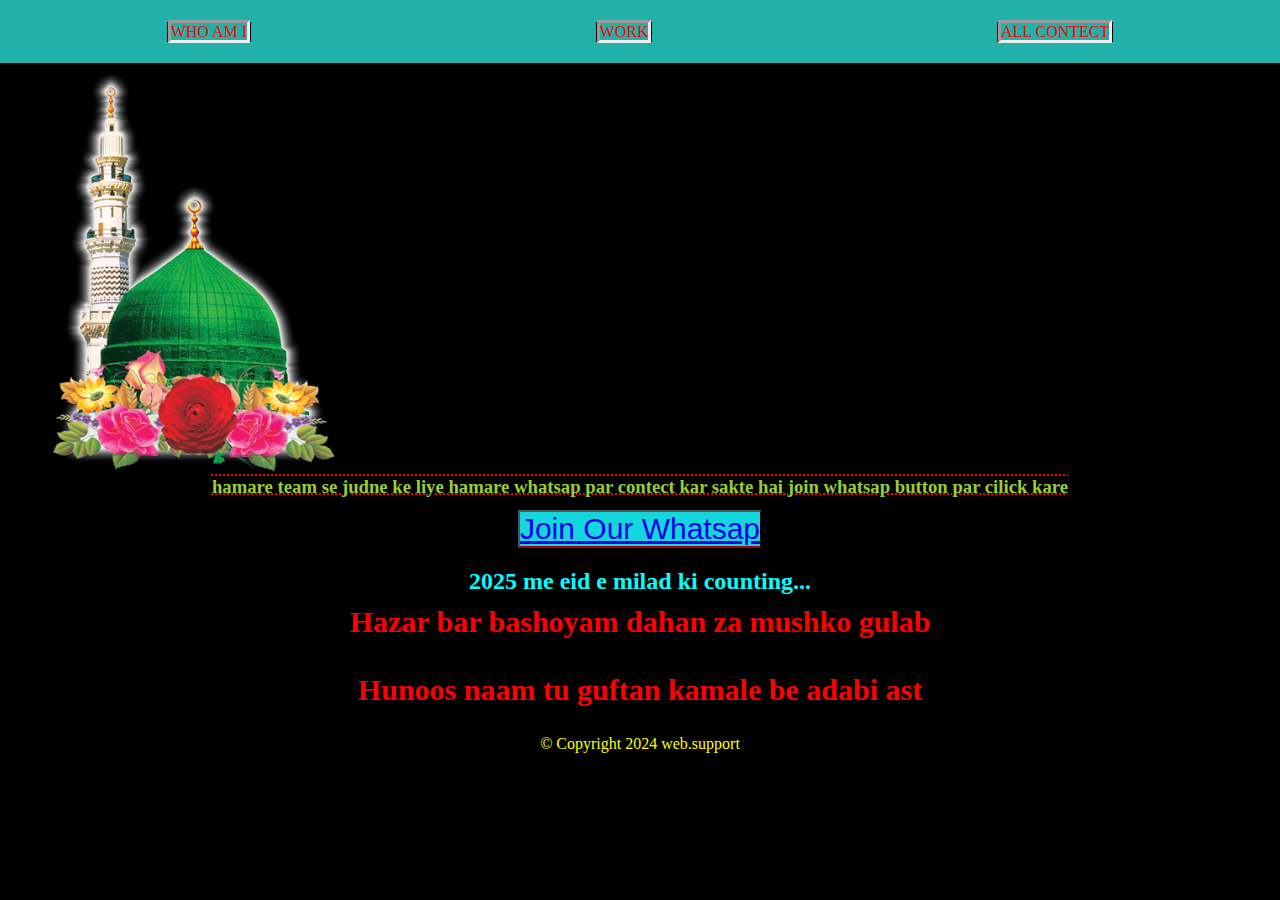
==== index.html @ 4d50e919 "Add files via upload" ====
<!DOCTYPE html>
<html>

<head>
  <meta charset="UTF-8">
  <meta name="viewport" content="width=device-width, initial-scale=1">
  <meta http-equiv="X-UA-Compatible"content="ie=edge">
  <!--<meta name="description" conten="milad e mustafa camaty of hadha jila unnao">-->
  <meta name="keywords" content="milad, islam, islamic,unnao, hadha, achalganj, makboolaalamshah, makbool aalam shah shaheed, islamZindaBad,">
  <meta name="robots" content="INDEX, FOLLOW">
  <title>MILAD E MUSTAFA 12 RABIUL NOOR</title>
  <link rel="stylesheet" href="vakaar.css">
</head>
<body>
  <div class="protfolio-container">
    <ul class="navlist">
      <li><a href="who am i.html">WHO AM I</a></li>
      <li><a href="work.html"> Work</a></li>
      
      <li><a href="contect.html">all Contect</a></li>
    </ul>
    <div class="left-container"></div>
    <dive class="right-container"></dive> 
  </div>
  <div>
  <h1 class="allah">اﷲ محمد</h1>
  </div>
  
<img class="img " src="madeenah.png" alt="madeenah.png">

  <h3 class="h3"> hamare team se judne ke liye 
    hamare whatsap par contect kar sakte hai 
    join whatsap button par cilick kare 
  </h3>
  
  <button class="button">
    <a href="https://wa.link/fdzzh1">
    Join Our Whatsap</a></button>
  
  <h2 class="milad-date">
    2025 me eid e milad ki counting...
  </h2>
  <div class="date">
  <!-- Display the countdown timer in an element -->
<p id="demo"></p>
<script>
// Set the date we're counting down to
var countDownDate = new Date("Sep 4, 2025 12:37:25").getTime();

// Update the count down every 1 second
var x = setInterval(function() {

  // Get today's date and time
  var now = new Date().getTime();

  // Find the distance between now and the count down date
  var distance = countDownDate - now;

  // Time calculations for days, hours, minutes and seconds
  var days = Math.floor(distance / (1000 * 60 * 60 * 24));
  var hours = Math.floor((distance % (1000 * 60 * 60 * 24)) / (1000 * 60 * 60));
  var minutes = Math.floor((distance % (1000 * 60 * 60)) / (1000 * 60));
  var seconds = Math.floor((distance % (1000 * 60)) / 1000);

  // Display the result in the element with id="demo"
  document.getElementById("demo").innerHTML = days + "-day :: " + hours + "-hours :: "
  + minutes + "-minutes :: " + seconds + "-second ";

  // If the count down is finished, write some text
  if (distance < 0) {
    clearInterval(x);
    document.getElementById("demo").innerHTML = "EXPIRED";
  }
}, 1000);
</script>
</div>
  
  <h4>
    Hazar bar bashoyam dahan za mushko gulab
    <br>
    <br>
    Hunoos naam tu guftan kamale be adabi ast
  </h4>
  
  <footer>&copy; Copyright 2024 web.support</footer>

</body>

</html>
---- vakaar.css ----
* {
    margin: 0;
    padding: 0;
}

.protfolio {
    min-height: 100vh;
    width: 100%;
    display: flex;
}

.navlist {
    display: flex;
    grid-auto-flow: block;
    margin: auto;
    gap: 0.7em;
    background: lightseagreen;
    height: 7vh;
    width: 100%;
    align-items: center;
    position: ;
}

.navlist li {
    display: block;
    margin: auto;
    border: solid 1px;
    list-style: none;
    align-items: center;
    margin-left: px;
}

.navlist li a {
    border: inset;
    text-decoration: none;
    text-transform: uppercase;
    color: red;
    align-items: center;
}

body {
    background-color: black;
}

.allah {
    margin-left: 80px;
    text-align: center;
    top: 100px;
    font-size: 50px;
    position: relative;
    animation-duration: 1s;
    animation-iteration-count: infinite;
    animation-name: a;
}

@keyframes a {
    0% {
        color: limegreen;
    }
    10% {
        color: navajowhite;
    }
    20% {
        color: mediumvioletred;
    }
    30% {
        color: yellow;
    }
    40% {
        color: lightpink;
    }
    50% {
        color: darkblue;
    }
    60% {
        color: whitesmoke;
    }
    70% {
        color: lawngreen;
    }
    80% {
        color: deeppink;
    }
    90% {
        color: yellowgreen;
    }
    100% {
        color: palegoldenrod;
    }
}

.img {
    height: 400px;
    margin-top: -50px;
    margin-left: 52px;
}

.h3 {
    text-align: center;
    color: yellowgreen;
    text-decoration: underline overline dotted red;
}

h4 {
    color: red;
    text-align: center;
    font-size: 30px;
    margin-top: 10px;
}


button {
    display: block;
    margin: auto;
    margin-left: px;
    margin-top: 12px;
    font-size: 30px;
    background-color: rgb(20, 214, 221);
    color: red;
    border-bottom-color: red;
    border-bottom-style: inline;
}

button :hover {
    background-color: red;
    color: greenyellow;
}

.milad-date {
    text-align: center;
    color: aqua;
    margin-top: 20px;
    animation: glow 1s ease-in-out infinite alternate;
}

@-webkit-keyframes glow {
    from {
        text-shadow: 0 0 20px #fff, 0 0 30px #99ffff, 0 0 40px #99ffff;
    }
    to {
        text-shadow: 0 0 20px #fff, 0 0 30px #99ffff, 0 0 40px #99ffff
    }
}

.date {
    background-color: #097969;
    justify-content: center;
    align-items: center;
    text-align: center;
    font-size: 20px;
    color: yellow;
}

footer {
    margin-top: 28px;
    text-align: center;
    color: yellow;
}
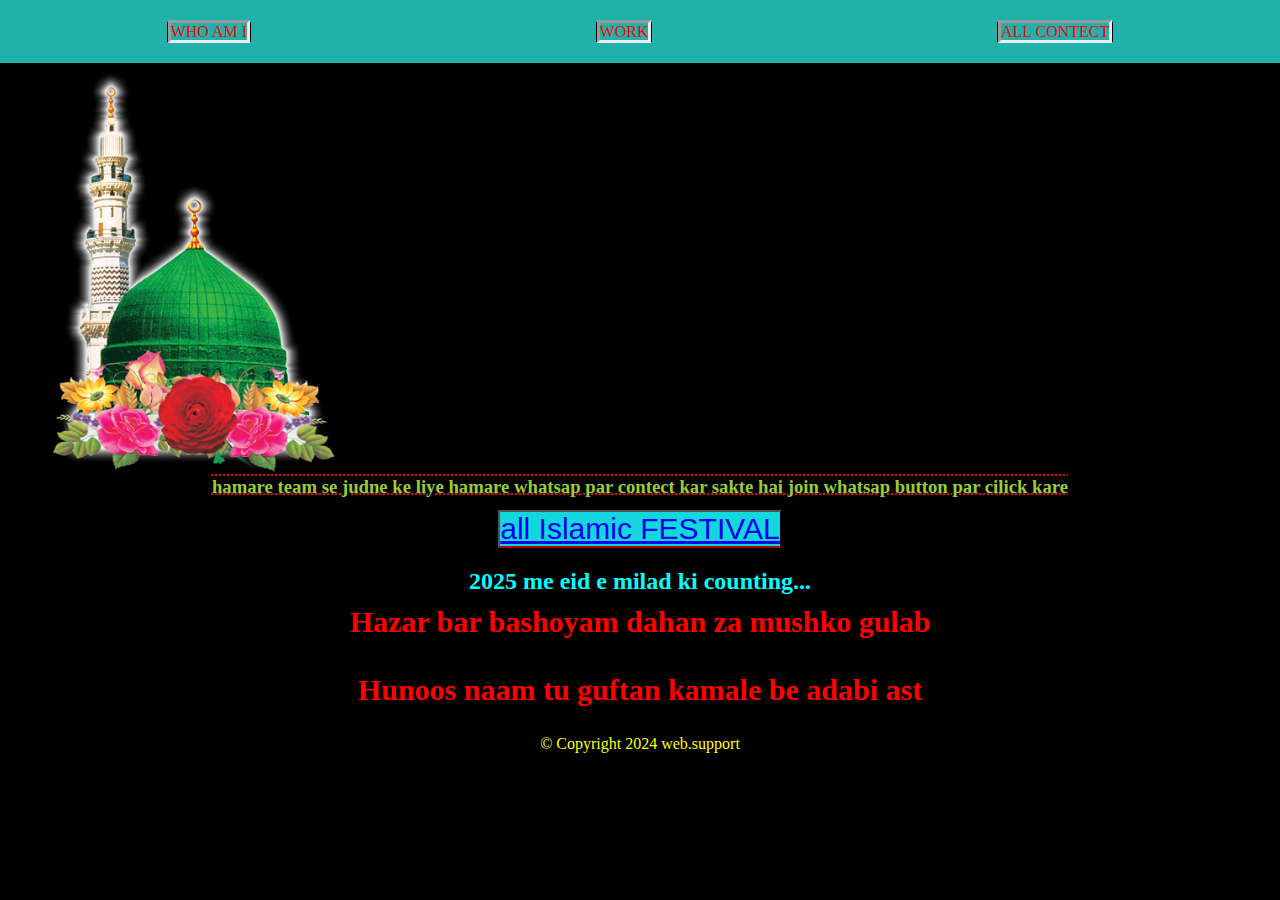
==== commit d693fa47: "Update index.html" ====
--- a/index.html
+++ b/index.html
@@ -34,8 +34,8 @@
   </h3>
   
   <button class="button">
-    <a href="https://wa.link/fdzzh1">
-    Join Our Whatsap</a></button>
+    <a href="countdown-festival.html">
+    all Islamic FESTIVAL</a></button>
   
   <h2 class="milad-date">
     2025 me eid e milad ki counting...
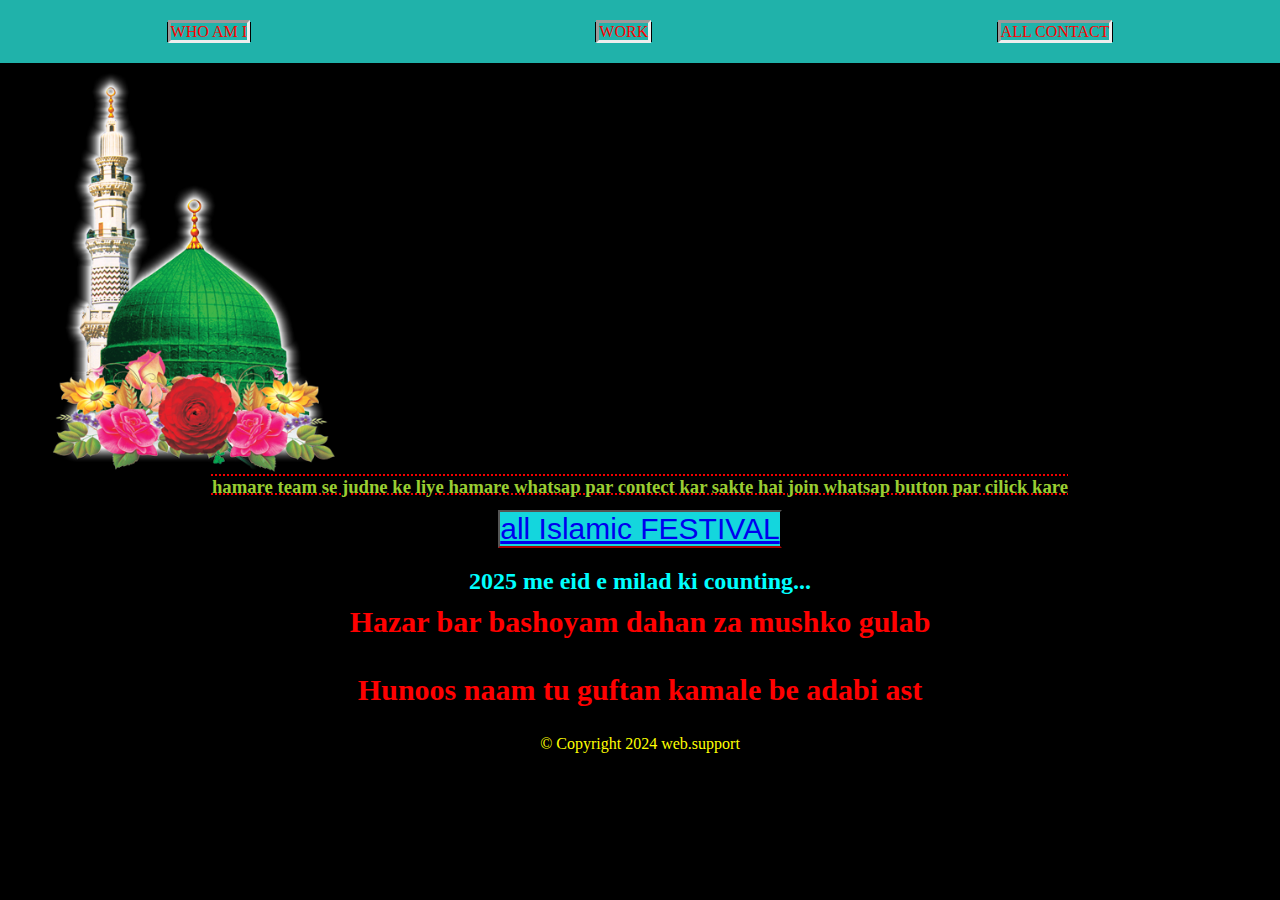
==== commit d84c901a: "Update index.html" ====
--- a/index.html
+++ b/index.html
@@ -17,7 +17,7 @@
       <li><a href="who am i.html">WHO AM I</a></li>
       <li><a href="work.html"> Work</a></li>
       
-      <li><a href="contect.html">all Contect</a></li>
+      <li><a href="contect.html">all Contact</a></li>
     </ul>
     <div class="left-container"></div>
     <dive class="right-container"></dive> 
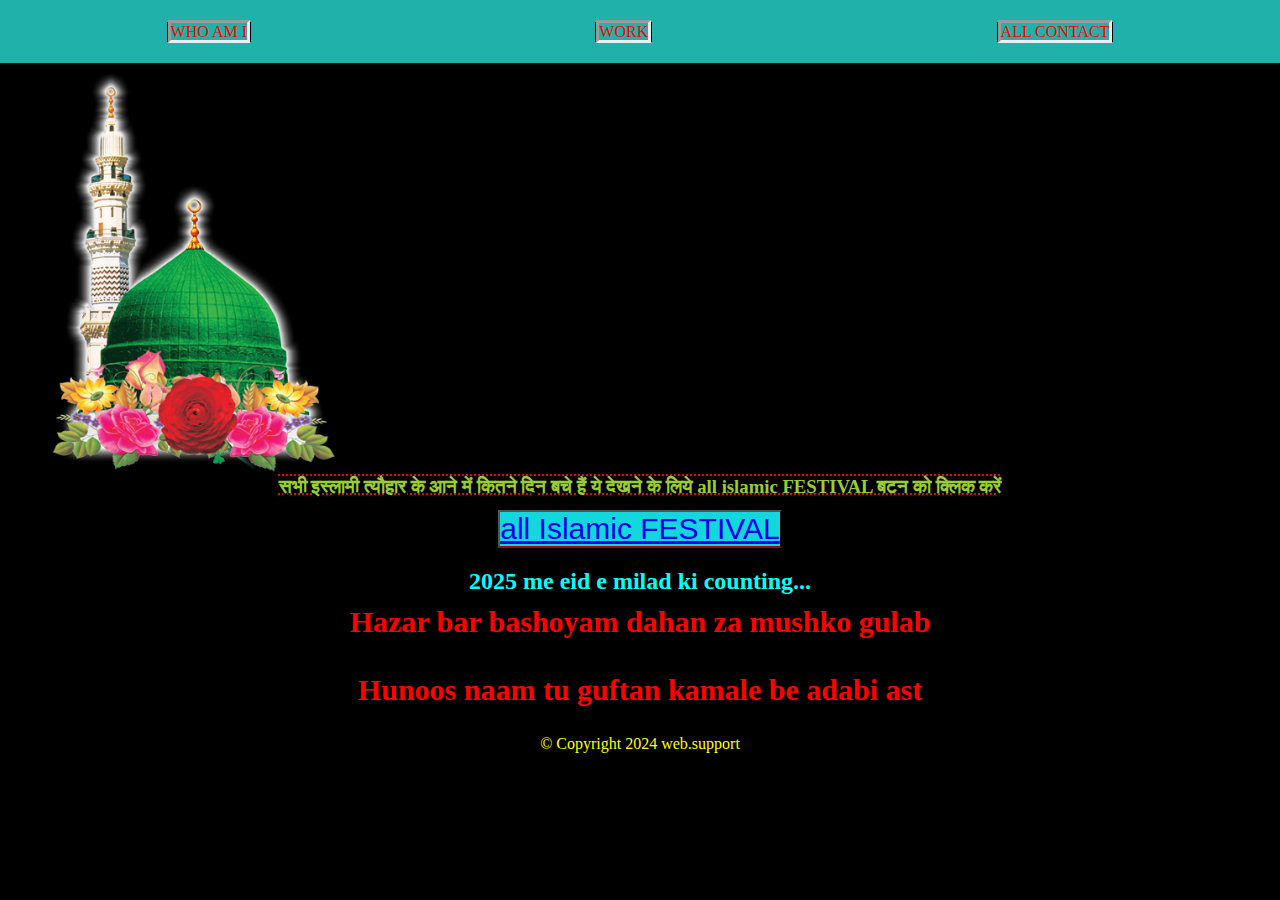
==== commit 94e69019: "Update index.html" ====
--- a/index.html
+++ b/index.html
@@ -28,9 +28,8 @@
   
 <img class="img " src="madeenah.png" alt="madeenah.png">
 
-  <h3 class="h3"> hamare team se judne ke liye 
-    hamare whatsap par contect kar sakte hai 
-    join whatsap button par cilick kare 
+  <h3 class="h3"> सभी इस्लामी त्यौहार के आने में कितने दिन बचे हैं 
+    ये देखने के लिये all islamic FESTIVAL बटन को क्लिक करें
   </h3>
   
   <button class="button">
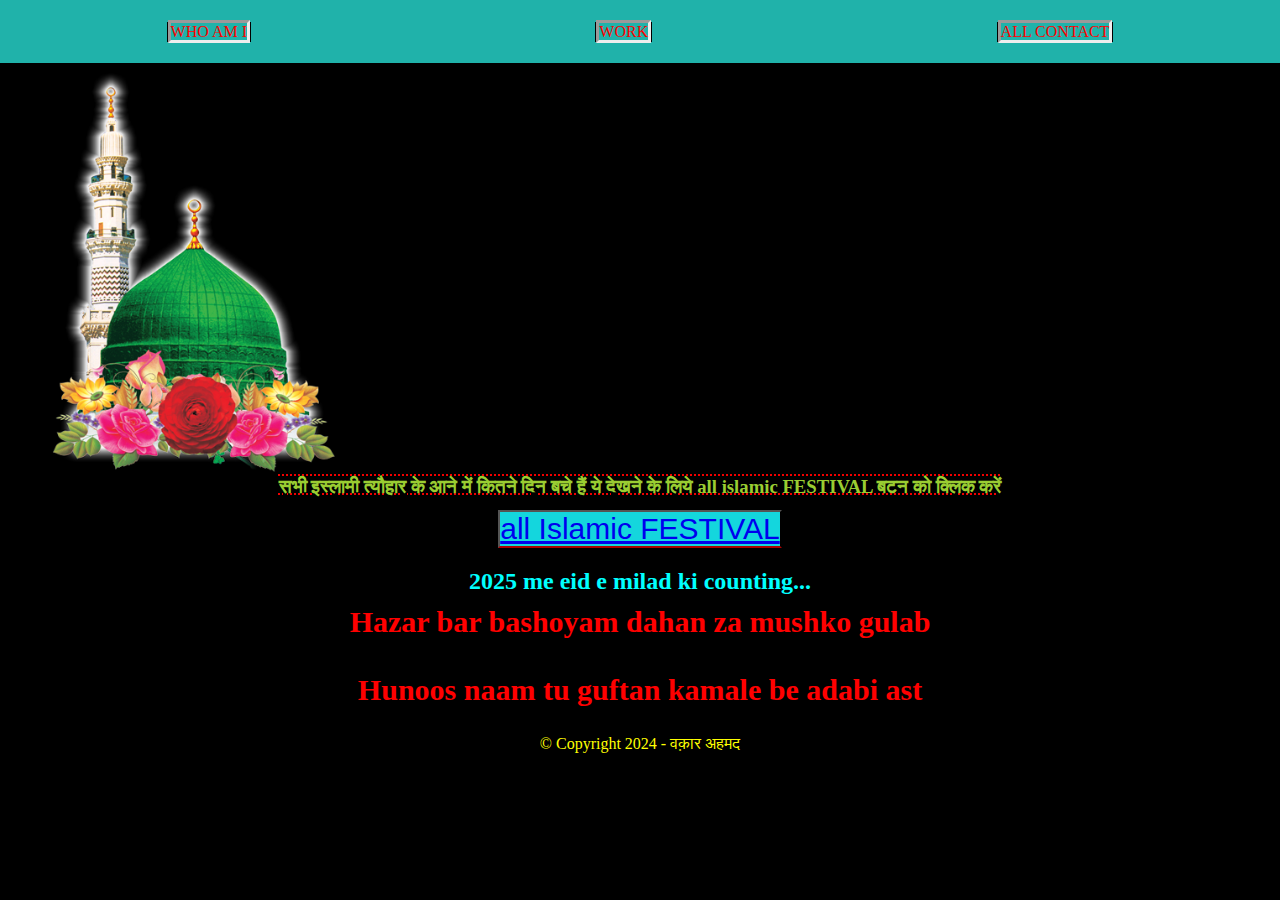
==== commit eb161d89: "Add files via upload" ====
--- a/index.html
+++ b/index.html
@@ -4,85 +4,106 @@
 <head>
   <meta charset="UTF-8">
   <meta name="viewport" content="width=device-width, initial-scale=1">
-  <meta http-equiv="X-UA-Compatible"content="ie=edge">
-  <!--<meta name="description" conten="milad e mustafa camaty of hadha jila unnao">-->
-  <meta name="keywords" content="milad, islam, islamic,unnao, hadha, achalganj, makboolaalamshah, makbool aalam shah shaheed, islamZindaBad,">
+  <meta http-equiv="X-UA-Compatible" content="ie=edge">
+
+  <!-- SEO Meta Tags -->
+  <meta name="description" content="मिलाद-ए-मुस्तफा और अन्य इस्लामिक त्योहारों की जानकारी। जानें इस साल ईद-ए-मिलाद कब है और बाकी इस्लामिक फेस्टिवल्स के लिए काउंटडाउन देखें।">
+  <meta name="keywords" content="milad, islam, islamic, unnao, hadha, achalganj, makboolaalamshah, makbool aalam shah shaheed, islamZindaBad">
   <meta name="robots" content="INDEX, FOLLOW">
+  
+  <!-- Favicon -->
+  <link rel="icon" href="favicon.ico" type="image/x-icon">
+
   <title>MILAD E MUSTAFA 12 RABIUL NOOR</title>
   <link rel="stylesheet" href="vakaar.css">
+
+  <!-- Structured Data (Schema Markup) -->
+  <script type="application/ld+json">
+  {
+    "@context": "https://schema.org",
+    "@type": "Event",
+    "name": "Milad E Mustafa",
+    "startDate": "2025-09-04T12:37:25",
+    "eventAttendanceMode": "https://schema.org/OfflineEventAttendanceMode",
+    "eventStatus": "https://schema.org/EventScheduled",
+    "location": {
+      "@type": "Place",
+      "name": "Unnao, Hadha",
+      "address": {
+        "@type": "PostalAddress",
+        "addressLocality": "Unnao",
+        "addressRegion": "UP",
+        "addressCountry": "India"
+      }
+    },
+    "organizer": {
+      "@type": "Organization",
+      "name": "Milad E Mustafa Community",
+      "url": "https://example.com"
+    },
+    "description": "मिलाद-ए-मुस्तफा 2025 की इस्लामी तिथि और इसके जश्न की जानकारी।"
+  }
+  </script>
+
 </head>
 <body>
+
   <div class="protfolio-container">
     <ul class="navlist">
       <li><a href="who am i.html">WHO AM I</a></li>
       <li><a href="work.html"> Work</a></li>
-      
       <li><a href="contect.html">all Contact</a></li>
     </ul>
     <div class="left-container"></div>
-    <dive class="right-container"></dive> 
+    <div class="right-container"></div> 
   </div>
+
   <div>
-  <h1 class="allah">اﷲ محمد</h1>
+    <h1 class="allah">اﷲ محمد</h1>
   </div>
-  
-<img class="img " src="madeenah.png" alt="madeenah.png">
+
+  <img class="img" src="madeenah.png" alt="मदीना शरीफ की तस्वीर">
 
   <h3 class="h3"> सभी इस्लामी त्यौहार के आने में कितने दिन बचे हैं 
     ये देखने के लिये all islamic FESTIVAL बटन को क्लिक करें
   </h3>
-  
+
   <button class="button">
-    <a href="countdown-festival.html">
-    all Islamic FESTIVAL</a></button>
-  
+    <a href="countdown-festival.html">all Islamic FESTIVAL</a>
+  </button>
+
   <h2 class="milad-date">
     2025 me eid e milad ki counting...
   </h2>
+
   <div class="date">
-  <!-- Display the countdown timer in an element -->
-<p id="demo"></p>
-<script>
-// Set the date we're counting down to
-var countDownDate = new Date("Sep 4, 2025 12:37:25").getTime();
+    <p id="demo"></p>
+    <script>
+      var countDownDate = new Date("Sep 4, 2025 12:37:25").getTime();
+      var x = setInterval(function() {
+        var now = new Date().getTime();
+        var distance = countDownDate - now;
+        var days = Math.floor(distance / (1000 * 60 * 60 * 24));
+        var hours = Math.floor((distance % (1000 * 60 * 60 * 24)) / (1000 * 60 * 60));
+        var minutes = Math.floor((distance % (1000 * 60 * 60)) / (1000 * 60));
+        var seconds = Math.floor((distance % (1000 * 60)) / 1000);
+        document.getElementById("demo").innerHTML = days + "-day :: " + hours + "-hours :: " + minutes + "-minutes :: " + seconds + "-second ";
+        if (distance < 0) {
+          clearInterval(x);
+          document.getElementById("demo").innerHTML = "EXPIRED";
+        }
+      }, 1000);
+    </script>
+  </div>
 
-// Update the count down every 1 second
-var x = setInterval(function() {
-
-  // Get today's date and time
-  var now = new Date().getTime();
-
-  // Find the distance between now and the count down date
-  var distance = countDownDate - now;
-
-  // Time calculations for days, hours, minutes and seconds
-  var days = Math.floor(distance / (1000 * 60 * 60 * 24));
-  var hours = Math.floor((distance % (1000 * 60 * 60 * 24)) / (1000 * 60 * 60));
-  var minutes = Math.floor((distance % (1000 * 60 * 60)) / (1000 * 60));
-  var seconds = Math.floor((distance % (1000 * 60)) / 1000);
-
-  // Display the result in the element with id="demo"
-  document.getElementById("demo").innerHTML = days + "-day :: " + hours + "-hours :: "
-  + minutes + "-minutes :: " + seconds + "-second ";
-
-  // If the count down is finished, write some text
-  if (distance < 0) {
-    clearInterval(x);
-    document.getElementById("demo").innerHTML = "EXPIRED";
-  }
-}, 1000);
-</script>
-</div>
-  
   <h4>
     Hazar bar bashoyam dahan za mushko gulab
     <br>
     <br>
     Hunoos naam tu guftan kamale be adabi ast
   </h4>
-  
-  <footer>&copy; Copyright 2024 web.support</footer>
+
+  <footer>&copy; Copyright 2024 - वक़ार अहमद</footer>
 
 </body>
-
-</html>
+</html>